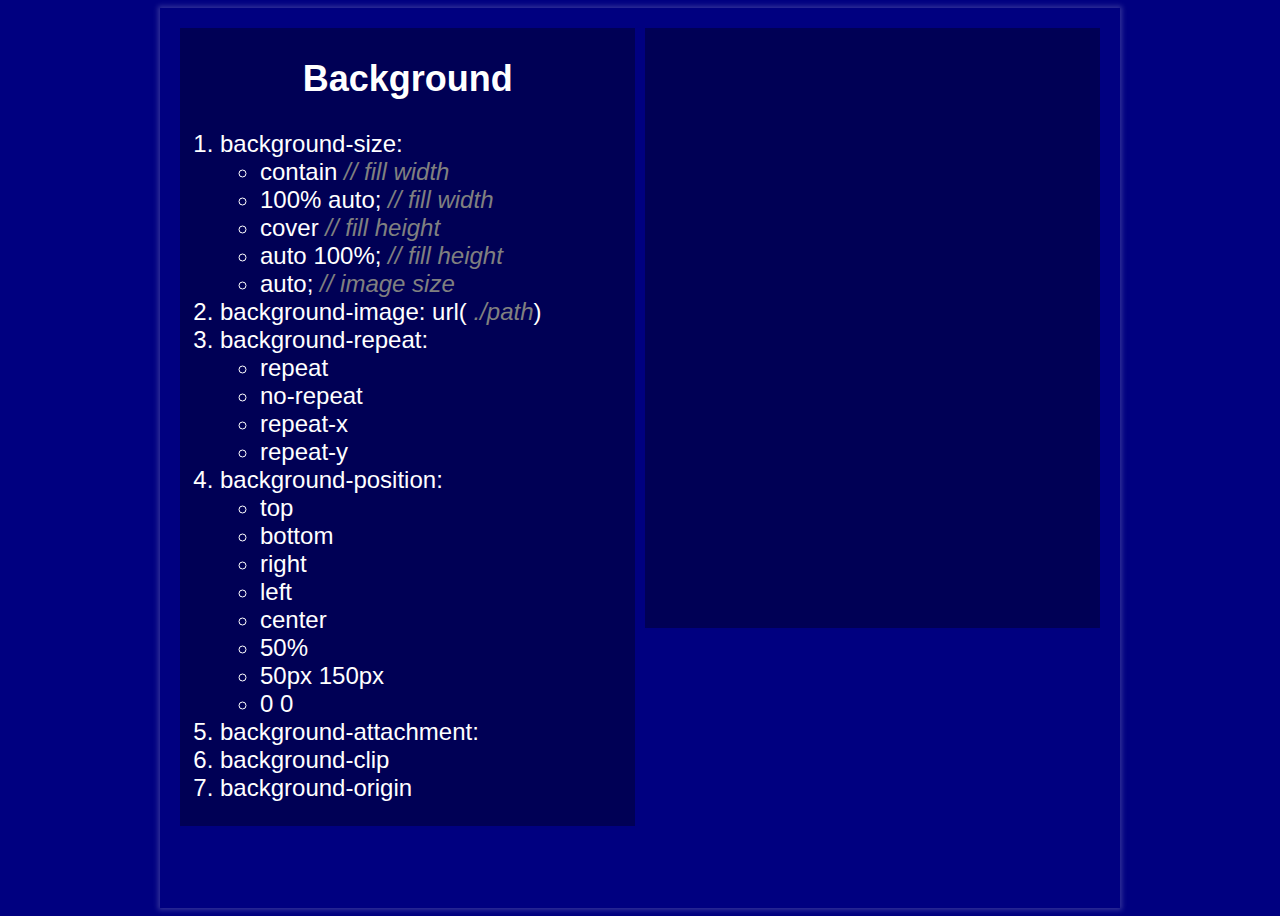
==== index.html @ 8e9ff934 "init" ====
<!DOCTYPE html>
<html lang="en">

<head>
    <meta charset="UTF-8">
    <meta name="viewport" content="width=device-width, initial-scale=1.0">
    <meta http-equiv="X-UA-Compatible" content="ie=edge">
    <title>Background</title>
    <link rel="stylesheet" href="./css/style.css">
</head>

<body>
    <div class="wrapper">
        <div class="container">
            <h2>Background</h2>
            <ol>
                <li>background-size:
                    <ul class="bg-size">
                        <li data-size="contain">contain <span class="comment">// fill width</span></li>
                        <li data-size="contain">100% auto;  <span class="comment">// fill width</span></li>
                        <li data-size="cover">cover <span class="comment">// fill height</span></li>
                        <li data-size="cover">auto 100%; <span class="comment">// fill height</span></li>
                        <li data-size="auto">auto; <span class="comment">// image size</span></li>
                    </ul>
                </li>
                <li>background-image: url( <span class="comment">./path</span>)</li>
                <li>background-repeat:
                    <ul class="bg-repeat">
                        <li data-repeat="repeat">repeat</li>
                        <li data-repeat="no-repeat">no-repeat</li>
                        <li data-repeat="repeat-x">repeat-x</li>
                        <li data-repeat="repeat-y">repeat-y</li>
                    </ul>
                </li>
                <li>background-position:
                        <ul class="bg-position">
                            <li data-position="top">top</li>
                            <li data-position="bottom">bottom</li>
                            <li data-position="right">right</li>
                            <li data-position="left">left</li>
                            <li data-position="center">center</li>
                            <li data-position="50%">50%</li>
                            <li data-position="50px 150px">50px 150px</li>
                            <li data-position="0 0">0 0</li>
                        </ul>
                </li>
                <li><a href="https://codepen.io/GoIT-fe/pen/YxaQgX" target="_blank">background-attachment:</a></li>
                <li><a href="./clip.html" target="_blank">background-clip</a></li>
                <li><a href="./origin.html" target="_blank">background-origin</a></li>
            </ol>
        </div>
        <div class="container bg">

        </div>
    </div>
    <script src="./js/app.js"></script>
</body>

</html>
---- css/style.css ----
body {
    background: navy;
    font-size: 24px;
    color: #fff;
    font-family: sans-serif;
}

h1, h2, h3, h4, h5, h6 {
    text-align: center;
}

.wrapper {
    width: 960px;
    min-height: 100vh;
    padding: 20px;
    box-sizing: border-box;
    margin: auto;
    box-shadow: 0 0 5px 2px hsla(0, 100%, 100%, 0.2);
    display: flex;
    justify-content: space-between;
    align-items: flex-start;
}
.container {
    width: 49.5%;
    background: #005;
}

a {
    text-decoration: none;
    color: #fff;
}

a:hover {
    text-decoration: underline;
    color: #3ff;
}

ul > li > ul > li {
    font-size: 20px;
    font-style: italic;
}

.bg {
    min-height: 600px;
    background-image: url(https://demo.cloudimg.io/crop/200x200/s/sample.li/boat.jpg);
    background-repeat: no-repeat;
    background-size: contain;
  
}

.comment {
    font-style: italic;
    color: grey;
}
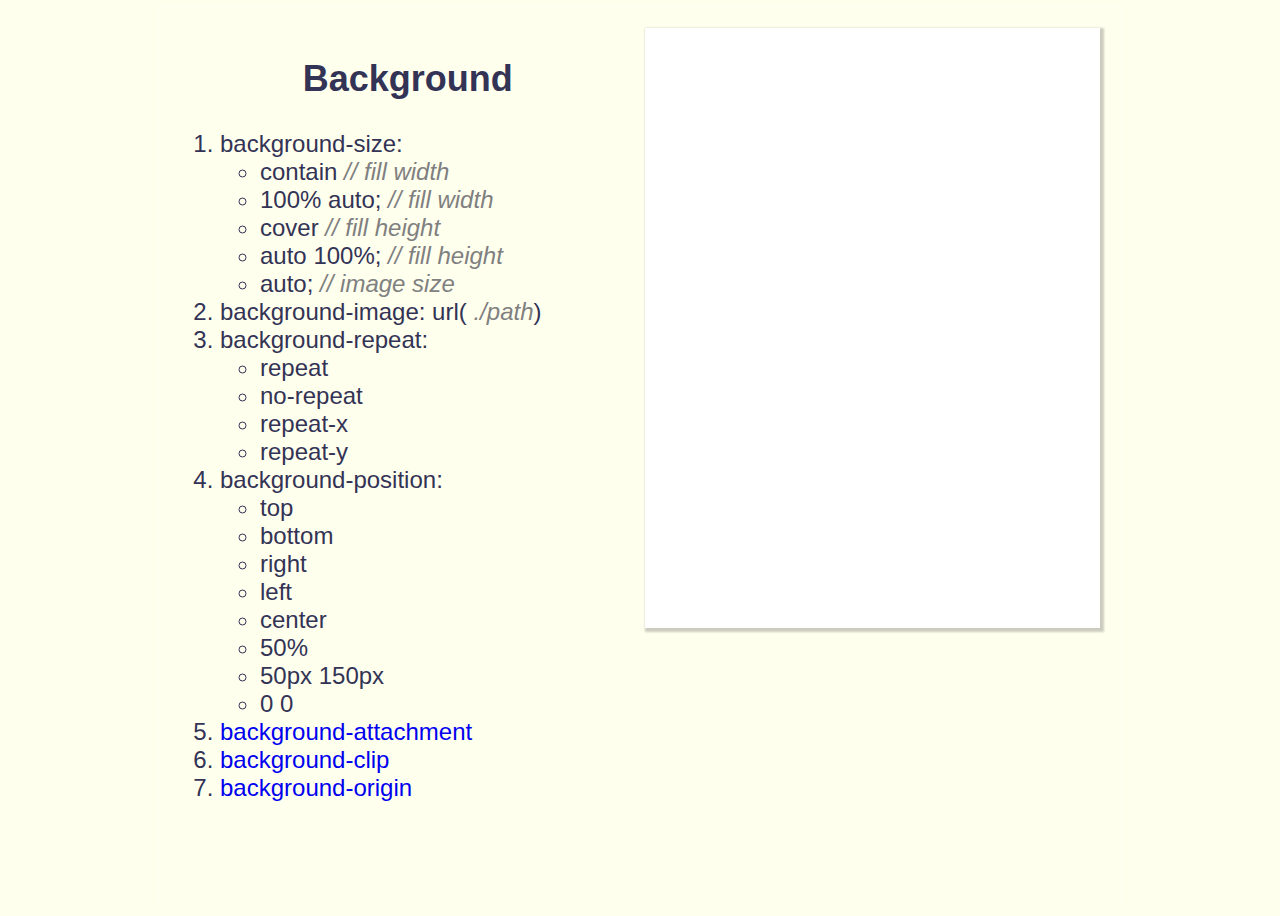
==== commit 3fc40fbc: "fix background" ====
--- a/index.html
+++ b/index.html
@@ -1,5 +1,5 @@
 <!DOCTYPE html>
-<html lang="en">
+<html lang="ru">
 
 <head>
     <meta charset="UTF-8">
@@ -16,35 +16,35 @@
             <ol>
                 <li>background-size:
                     <ul class="bg-size">
-                        <li data-size="contain">contain <span class="comment">// fill width</span></li>
-                        <li data-size="contain">100% auto;  <span class="comment">// fill width</span></li>
-                        <li data-size="cover">cover <span class="comment">// fill height</span></li>
-                        <li data-size="cover">auto 100%; <span class="comment">// fill height</span></li>
-                        <li data-size="auto">auto; <span class="comment">// image size</span></li>
+                        <li class="prop" data-size="contain">contain <span class="comment">// fill width</span></li>
+                        <li class="prop" data-size="contain">100% auto; <span class="comment">// fill width</span></li>
+                        <li class="prop" data-size="cover">cover <span class="comment">// fill height</span></li>
+                        <li class="prop" data-size="cover">auto 100%; <span class="comment">// fill height</span></li>
+                        <li class="prop" data-size="auto">auto; <span class="comment">// image size</span></li>
                     </ul>
                 </li>
                 <li>background-image: url( <span class="comment">./path</span>)</li>
                 <li>background-repeat:
                     <ul class="bg-repeat">
-                        <li data-repeat="repeat">repeat</li>
-                        <li data-repeat="no-repeat">no-repeat</li>
-                        <li data-repeat="repeat-x">repeat-x</li>
-                        <li data-repeat="repeat-y">repeat-y</li>
+                        <li class="prop" data-repeat="repeat">repeat</li>
+                        <li class="prop" data-repeat="no-repeat">no-repeat</li>
+                        <li class="prop" data-repeat="repeat-x">repeat-x</li>
+                        <li class="prop" data-repeat="repeat-y">repeat-y</li>
                     </ul>
                 </li>
                 <li>background-position:
-                        <ul class="bg-position">
-                            <li data-position="top">top</li>
-                            <li data-position="bottom">bottom</li>
-                            <li data-position="right">right</li>
-                            <li data-position="left">left</li>
-                            <li data-position="center">center</li>
-                            <li data-position="50%">50%</li>
-                            <li data-position="50px 150px">50px 150px</li>
-                            <li data-position="0 0">0 0</li>
-                        </ul>
+                    <ul class="bg-position">
+                        <li class="prop" data-position="top">top</li>
+                        <li class="prop" data-position="bottom">bottom</li>
+                        <li class="prop" data-position="right">right</li>
+                        <li class="prop" data-position="left">left</li>
+                        <li class="prop" data-position="center">center</li>
+                        <li class="prop" data-position="50%">50%</li>
+                        <li class="prop" data-position="50px 150px">50px 150px</li>
+                        <li class="prop" data-position="0 0">0 0</li>
+                    </ul>
                 </li>
-                <li><a href="https://codepen.io/GoIT-fe/pen/YxaQgX" target="_blank">background-attachment:</a></li>
+                <li><a href="./attachment.html" target="_blank">background-attachment</a></li>
                 <li><a href="./clip.html" target="_blank">background-clip</a></li>
                 <li><a href="./origin.html" target="_blank">background-origin</a></li>
             </ol>
--- a/css/style.css
+++ b/css/style.css
@@ -1,54 +1,75 @@
 body {
-    background: navy;
-    font-size: 24px;
-    color: #fff;
-    font-family: sans-serif;
+  background: #ffe;
+  font-size: 24px;
+  /* color: #fff; */
+  font-family: sans-serif;
 }
 
-h1, h2, h3, h4, h5, h6 {
-    text-align: center;
+h1,
+h2,
+h3,
+h4,
+h5,
+h6 {
+  text-align: center;
 }
 
 .wrapper {
-    width: 960px;
-    min-height: 100vh;
-    padding: 20px;
-    box-sizing: border-box;
-    margin: auto;
-    box-shadow: 0 0 5px 2px hsla(0, 100%, 100%, 0.2);
-    display: flex;
-    justify-content: space-between;
-    align-items: flex-start;
+  width: 960px;
+  min-height: 100vh;
+  padding: 20px;
+  box-sizing: border-box;
+  margin: auto;
+  box-shadow: 0 0 5px 2px hsla(0, 100%, 100%, 0.2);
+  display: flex;
+  justify-content: space-between;
+  align-items: flex-start;
 }
 .container {
-    width: 49.5%;
-    background: #005;
+  width: 49.5%;
+  color: #335;
+  /* background: #005; */
 }
 
 a {
-    text-decoration: none;
-    color: #fff;
+  text-decoration: none;
+  /* color: #fff; */
 }
 
 a:hover {
-    text-decoration: underline;
-    color: #3ff;
+  text-decoration: underline;
+  color: #3ff;
 }
 
 ul > li > ul > li {
-    font-size: 20px;
-    font-style: italic;
+  font-size: 20px;
+  font-style: italic;
 }
 
 .bg {
-    min-height: 600px;
-    background-image: url(https://demo.cloudimg.io/crop/200x200/s/sample.li/boat.jpg);
-    background-repeat: no-repeat;
-    background-size: contain;
-  
+  min-height: 600px;
+  background-color: #fff;
+  background-image: url(https://demo.cloudimg.io/crop/200x200/s/sample.li/boat.jpg);
+  background-repeat: no-repeat;
+  background-size: contain;
+  box-shadow: 2px 2px 2px 2px hsla(0, 0%, 0%, 0.2);
 }
 
 .comment {
-    font-style: italic;
-    color: grey;
-}+  font-style: italic;
+  color: grey;
+}
+
+.prop {
+  cursor: pointer;
+}
+
+.prop:hover {
+  color: #808;
+  text-shadow: 1px 1px 1px hsla(0, 0%, 0%, 0.2);
+}
+
+.active {
+  color: #800;
+  text-shadow: 1px 1px 1px hsla(0, 0%, 0%, 0.2);
+}
